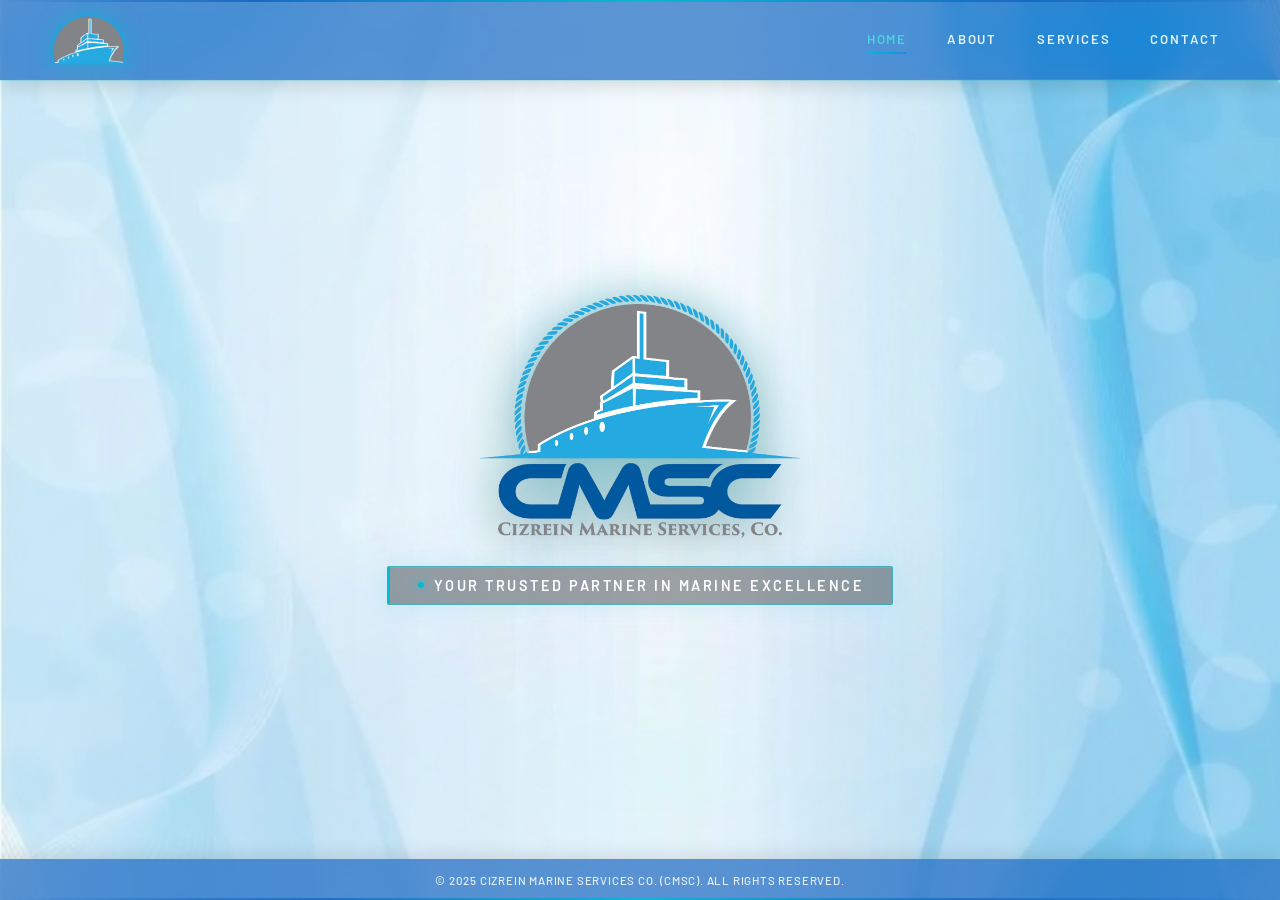
==== index.html @ 4e7e5bc5 "Add files via upload" ====
<!DOCTYPE html>
<html lang="en">
<head>
<meta charset="UTF-8">
<meta name="viewport" content="width=device-width, initial-scale=1.0, user-scalable=yes">
<title>CMSC - Cizrein Marine Services Co. | Welcome</title>
<link href="https://fonts.googleapis.com/css2?family=Barlow:wght@300;400;500;600;700&display=swap" rel="stylesheet">

<style>
* {
    margin: 0;
    padding: 0;
    box-sizing: border-box;
}

body {
    font-family: 'Barlow', -apple-system, 'SF Pro Display', 'Segoe UI', 'Helvetica Neue', Arial, sans-serif;
    background: url('images/bg.jpg') center/cover no-repeat fixed;
    position: relative;
    min-height: 100vh;
    color: #fff;
}

/* ===== LIGHTER OVERLAYS - White-based gradient blur (bright & airy) ===== */

/* Layer 1: Very light white-to-soft gradient - brightens the image */
body::before {
    content: '';
    position: fixed;
    top: 0;
    left: 0;
    width: 100%;
    height: 100%;
    background: linear-gradient(145deg,
        rgba(255, 255, 255, 0.08) 0%,
        rgba(255, 255, 255, 0.05) 30%,
        rgba(255, 255, 255, 0.02) 60%,
        rgba(255, 255, 255, 0.04) 100%);
    pointer-events: none;
    z-index: 0;
}

/* Layer 2: White-based blur vignette - bright, airy */
.blur-vignette {
    position: fixed;
    inset: 0;
    backdrop-filter: blur(6px);
    -webkit-backdrop-filter: blur(6px);
    mask-image: radial-gradient(ellipse 75% 70% at 50% 50%,
        transparent 0%,
        rgba(255, 255, 255, 0.1) 30%,
        rgba(255, 255, 255, 0.3) 60%,
        rgba(255, 255, 255, 0.5) 100%);
    -webkit-mask-image: radial-gradient(ellipse 75% 70% at 50% 50%,
        transparent 0%,
        rgba(255, 255, 255, 0.1) 30%,
        rgba(255, 255, 255, 0.3) 60%,
        rgba(255, 255, 255, 0.5) 100%);
    pointer-events: none;
    z-index: 0;
}

/* Layer 3: Very subtle aqua/royal glow at bottom */
body::after {
    content: '';
    position: fixed;
    inset: 0;
    background: radial-gradient(ellipse 50% 30% at 50% 85%,
        rgba(0, 188, 212, 0.08) 0%,
        rgba(21, 101, 192, 0.05) 50%,
        transparent 100%);
    pointer-events: none;
    z-index: 0;
}

/* All main content above overlays */
.navbar, .hero, .footer {
    position: relative;
    z-index: 2;
}

/* ===== ROYAL/AQUA GLASS NAVBAR - Logo moved left ===== */
.navbar {
    position: fixed;
    top: 0;
    left: 0;
    right: 0;
    width: 100%;
    background: rgba(21, 101, 192, 0.68);
    backdrop-filter: blur(16px) saturate(180%);
    -webkit-backdrop-filter: blur(16px) saturate(180%);
    display: flex;
    align-items: center;
    justify-content: space-between;
    padding: 0 60px;
    height: 80px;
    z-index: 1000;
    border-bottom: 1px solid rgba(0, 188, 212, 0.55);
    box-shadow: 0 1px 0 rgba(0, 188, 212, 0.2), 0 4px 20px rgba(0, 0, 0, 0.15);
    transition: all 0.3s ease;
}

/* Dual-tone accent line at top */
.navbar::before {
    content: '';
    position: absolute;
    top: 0;
    left: 0;
    right: 0;
    height: 2px;
    background: linear-gradient(90deg,
        transparent 0%,
        #1565c0 20%,
        #00bcd4 50%,
        #1565c0 80%,
        transparent 100%);
    opacity: 0.9;
}

.navbar:hover {
    background: rgba(21, 101, 192, 0.78);
    box-shadow: 0 1px 0 rgba(0, 188, 212, 0.35), 0 6px 24px rgba(0, 0, 0, 0.2);
}

/* LOGO - moved more to the left */
.logo {
    flex-shrink: 0;
    display: flex;
    align-items: center;
    height: 100%;
    margin-left: -20px;
}

.logo img {
    height: 52px;
    width: auto;
    display: block;
    filter: drop-shadow(0 0 10px rgba(0, 188, 212, 0.5));
    transition: filter 0.3s ease, transform 0.25s ease;
}

.logo img:hover {
    transform: scale(1.03);
    filter: drop-shadow(0 0 18px rgba(0, 188, 212, 0.8));
}

/* NAV LINKS */
.navbar nav {
    flex-shrink: 0;
    display: flex;
    align-items: center;
    height: 100%;
    gap: 4px;
}

.navbar nav a {
    color: rgba(255, 255, 255, 0.88);
    margin-left: 36px;
    text-decoration: none;
    font-family: 'Barlow', sans-serif;
    font-weight: 600;
    font-size: 0.82rem;
    letter-spacing: 1.8px;
    text-transform: uppercase;
    padding: 6px 0 5px;
    border-bottom: 2px solid transparent;
    white-space: nowrap;
    transition: color 0.25s ease, border-color 0.25s ease, transform 0.2s ease;
    position: relative;
}

.navbar nav a:first-child {
    margin-left: 0;
}

.navbar nav a::after {
    content: '';
    position: absolute;
    bottom: -2px;
    left: 0;
    right: 0;
    height: 2px;
    background: linear-gradient(90deg, #00bcd4, #1e88e5);
    transform: scaleX(0);
    transform-origin: left;
    transition: transform 0.25s ease;
}

.navbar nav a:hover {
    color: #ffffff;
    transform: translateY(-1px);
}

.navbar nav a:hover::after {
    transform: scaleX(1);
}

.navbar nav a.active {
    color: #4dd0e1;
}

.navbar nav a.active::after {
    transform: scaleX(1);
    background: linear-gradient(90deg, #00bcd4, #1e88e5);
}

/* ===== HERO SECTION ===== */
.hero {
    height: 100vh;
    display: flex;
    align-items: center;
    justify-content: center;
    text-align: center;
    padding: 0 20px;
}

.hero-content {
    text-align: center;
    animation: heroFadeUp 0.9s cubic-bezier(0.22, 1, 0.36, 1) both;
}

@keyframes heroFadeUp {
    from {
        opacity: 0;
        transform: translateY(28px);
    }
    to {
        opacity: 1;
        transform: translateY(0);
    }
}

.hero-content img {
    width: 320px;
    display: block;
    margin: 0 auto;
    filter:
        drop-shadow(0 0 28px rgba(0, 188, 212, 0.35))
        drop-shadow(0 8px 20px rgba(0, 0, 0, 0.25));
    transition: filter 0.4s ease;
}

.hero-content img:hover {
    filter:
        drop-shadow(0 0 42px rgba(0, 188, 212, 0.6))
        drop-shadow(0 8px 20px rgba(0, 0, 0, 0.25));
}

/* Tagline pill - lighter glass with royal/aqua border */
.hero-content p {
    display: inline-flex;
    align-items: center;
    gap: 10px;
    margin-top: 28px;
    font-family: 'Barlow', sans-serif;
    font-size: 0.9rem;
    font-weight: 600;
    letter-spacing: 2.5px;
    text-transform: uppercase;
    color: #ffffff;
    background: rgba(0, 0, 0, 0.35);
    backdrop-filter: blur(10px);
    -webkit-backdrop-filter: blur(10px);
    padding: 10px 28px;
    border-radius: 2px;
    border: 1px solid rgba(0, 188, 212, 0.5);
    border-left: 3px solid #00bcd4;
    box-shadow: 0 0 24px rgba(0, 188, 212, 0.12), inset 0 1px 0 rgba(255,255,255,0.08);
}

/* Aqua dot */
.hero-content p::before {
    content: '';
    display: inline-block;
    width: 6px;
    height: 6px;
    border-radius: 50%;
    background: #00bcd4;
    flex-shrink: 0;
    box-shadow: 0 0 12px #00bcd4;
    animation: pulse 2.2s ease-in-out infinite;
}

@keyframes pulse {
    0%, 100% { opacity: 1; box-shadow: 0 0 6px #00bcd4; }
    50%       { opacity: 0.5; box-shadow: 0 0 16px #4dd0e1; }
}

/* ===== ROYAL/AQUA GLASS FOOTER ===== */
.footer {
    background: rgba(21, 101, 192, 0.68);
    backdrop-filter: blur(14px);
    -webkit-backdrop-filter: blur(14px);
    color: rgba(255, 255, 255, 0.85);
    text-align: center;
    padding: 13px 20px;
    position: fixed;
    bottom: 0;
    left: 0;
    width: 100%;
    font-size: 0.72rem;
    font-weight: 500;
    letter-spacing: 0.8px;
    text-transform: uppercase;
    z-index: 100;
    border-top: 1px solid rgba(0, 188, 212, 0.4);
    box-shadow: 0 -2px 20px rgba(0, 0, 0, 0.12);
    transition: all 0.3s ease;
}

.footer:hover {
    background: rgba(21, 101, 192, 0.78);
    color: white;
    border-top-color: rgba(0, 188, 212, 0.65);
}

/* Royal/Aqua accent line at bottom of footer */
.footer::after {
    content: '';
    position: absolute;
    bottom: 0;
    left: 0;
    right: 0;
    height: 2px;
    background: linear-gradient(90deg,
        transparent 0%,
        #1565c0 25%,
        #00bcd4 50%,
        #1565c0 75%,
        transparent 100%);
    opacity: 0.75;
}

/* ===== RESPONSIVE ===== */
@media (max-width: 768px) {
    .navbar {
        padding: 0 30px;
        height: 70px;
    }
    
    .logo {
        margin-left: -10px;
    }
    
    .logo img {
        height: 44px;
    }
    
    .navbar nav a {
        margin-left: 22px;
        font-size: 0.78rem;
        letter-spacing: 1.4px;
    }
    
    .hero-content img {
        width: 240px;
    }
    
    .hero-content p {
        font-size: 0.78rem;
        padding: 8px 20px;
        letter-spacing: 2px;
    }
}

@media (max-width: 580px) {
    .navbar {
        padding: 0 20px;
        height: 64px;
    }
    
    .logo {
        margin-left: -5px;
    }
    
    .logo img {
        height: 38px;
    }
    
    .navbar nav a {
        margin-left: 14px;
        font-size: 0.72rem;
        letter-spacing: 1.2px;
    }
    
    .hero-content img {
        width: 195px;
    }
    
    .hero-content p {
        font-size: 0.7rem;
        padding: 8px 16px;
        letter-spacing: 1.6px;
    }
}

@media (max-width: 420px) {
    .navbar {
        padding: 0 14px;
        height: 58px;
    }
    
    .logo {
        margin-left: 0;
    }
    
    .logo img {
        height: 32px;
    }
    
    .navbar nav a {
        margin-left: 10px;
        font-size: 0.65rem;
        letter-spacing: 1px;
    }
    
    .hero-content img {
        width: 165px;
    }
    
    .hero-content p {
        font-size: 0.65rem;
        padding: 7px 14px;
        letter-spacing: 1.2px;
        gap: 8px;
    }
}

@media (max-height: 500px) {
    .navbar { height: 56px; }
    .logo img { height: 32px; }
    .hero-content img { width: 140px; }
    .hero-content p { margin-top: 12px; font-size: 0.68rem; }
    .footer { padding: 8px 20px; font-size: 0.65rem; }
}
</style>
</head>
<body>

<!-- White-based blur vignette overlay (bright, airy) -->
<div class="blur-vignette"></div>

<!-- ROYAL & AQUA BLUE GLASS NAVBAR with logo shifted left -->
<header class="navbar">
    <div class="logo">
        <img src="images/ship-logo.png" alt="CMSC Logo">
    </div>
    <nav>
        <a href="index.html" class="active">HOME</a>
        <a href="about.html">ABOUT</a>
        <a href="services.html">SERVICES</a>
        <a href="contact.html">CONTACT</a>
    </nav>
</header>

<!-- HERO SECTION -->
<section class="hero">
    <div class="hero-content">
        <img src="images/full-logo.png" alt="CMSC Full Logo">
        <p>Your Trusted Partner in Marine Excellence</p>
    </div>
</section>

<!-- ROYAL & AQUA BLUE GLASS FOOTER -->
<footer class="footer">
    <p>&copy; 2025 Cizrein Marine Services Co. (CMSC). All rights reserved.</p>
</footer>

</body>
</html>
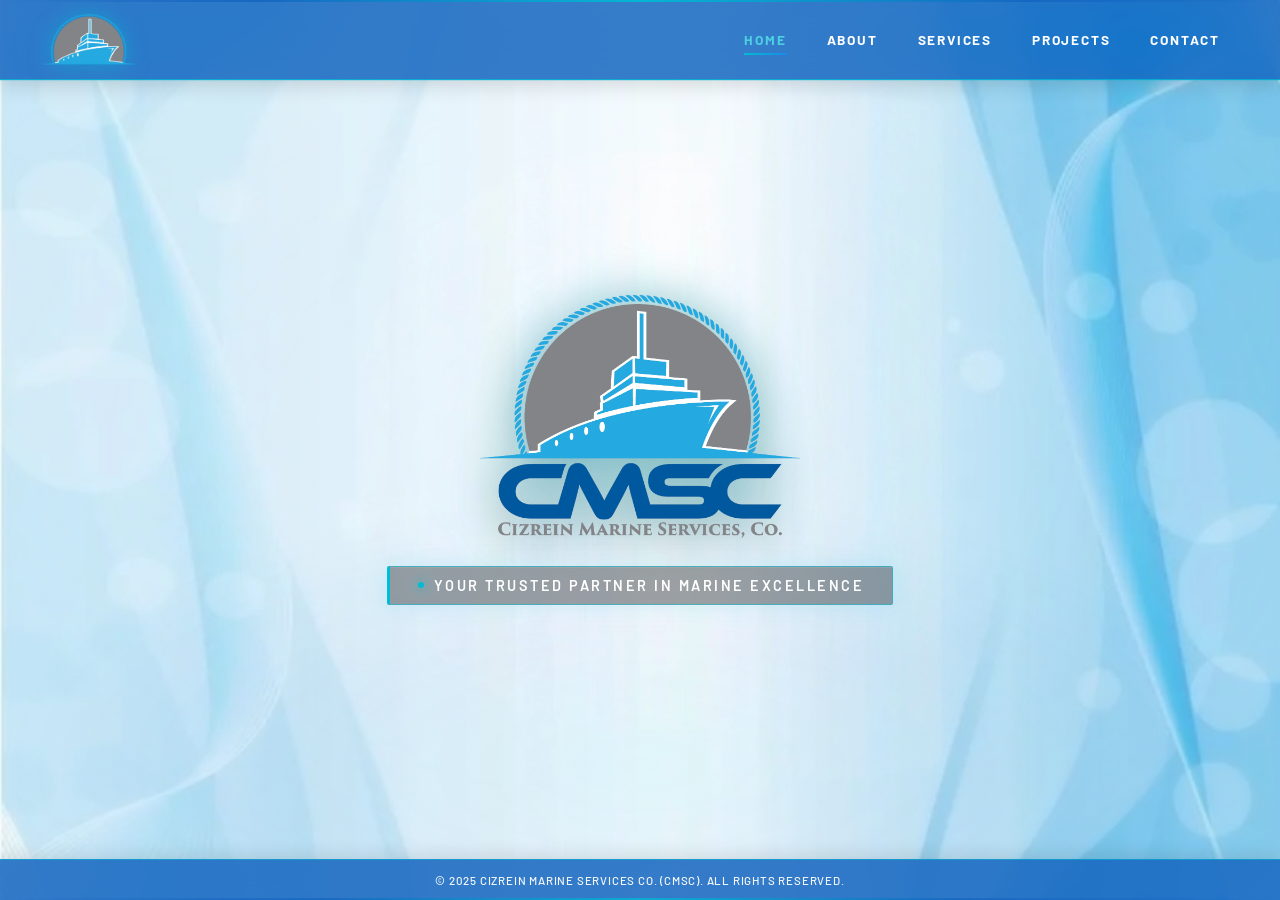
==== commit 4e9fd547: "index.html" ====
--- a/index.html
+++ b/index.html
@@ -86,7 +86,7 @@
     left: 0;
     right: 0;
     width: 100%;
-    background: rgba(21, 101, 192, 0.68);
+    background: rgba(21, 101, 192, 0.85); /* Made darker for better visibility */
     backdrop-filter: blur(16px) saturate(180%);
     -webkit-backdrop-filter: blur(16px) saturate(180%);
     display: flex;
@@ -95,7 +95,7 @@
     padding: 0 60px;
     height: 80px;
     z-index: 1000;
-    border-bottom: 1px solid rgba(0, 188, 212, 0.55);
+    border-bottom: 1px solid rgba(0, 188, 212, 0.7);
     box-shadow: 0 1px 0 rgba(0, 188, 212, 0.2), 0 4px 20px rgba(0, 0, 0, 0.15);
     transition: all 0.3s ease;
 }
@@ -118,17 +118,24 @@
 }
 
 .navbar:hover {
-    background: rgba(21, 101, 192, 0.78);
+    background: rgba(21, 101, 192, 0.95);
     box-shadow: 0 1px 0 rgba(0, 188, 212, 0.35), 0 6px 24px rgba(0, 0, 0, 0.2);
 }
 
-/* LOGO - moved more to the left */
+/* LOGO - made clickable with anchor tag, moved more to the left */
 .logo {
     flex-shrink: 0;
     display: flex;
     align-items: center;
     height: 100%;
     margin-left: -20px;
+}
+
+.logo a {
+    display: flex;
+    align-items: center;
+    height: 100%;
+    text-decoration: none;
 }
 
 .logo img {
@@ -144,7 +151,7 @@
     filter: drop-shadow(0 0 18px rgba(0, 188, 212, 0.8));
 }
 
-/* NAV LINKS */
+/* NAV LINKS - Made more visible */
 .navbar nav {
     flex-shrink: 0;
     display: flex;
@@ -154,12 +161,12 @@
 }
 
 .navbar nav a {
-    color: rgba(255, 255, 255, 0.88);
+    color: #ffffff; /* Pure white for better visibility */
     margin-left: 36px;
     text-decoration: none;
     font-family: 'Barlow', sans-serif;
-    font-weight: 600;
-    font-size: 0.82rem;
+    font-weight: 700; /* Bolder for visibility */
+    font-size: 0.85rem;
     letter-spacing: 1.8px;
     text-transform: uppercase;
     padding: 6px 0 5px;
@@ -187,7 +194,7 @@
 }
 
 .navbar nav a:hover {
-    color: #ffffff;
+    color: #4dd0e1;
     transform: translateY(-1px);
 }
 
@@ -288,10 +295,10 @@
 
 /* ===== ROYAL/AQUA GLASS FOOTER ===== */
 .footer {
-    background: rgba(21, 101, 192, 0.68);
+    background: rgba(21, 101, 192, 0.85);
     backdrop-filter: blur(14px);
     -webkit-backdrop-filter: blur(14px);
-    color: rgba(255, 255, 255, 0.85);
+    color: rgba(255, 255, 255, 0.95);
     text-align: center;
     padding: 13px 20px;
     position: fixed;
@@ -303,15 +310,15 @@
     letter-spacing: 0.8px;
     text-transform: uppercase;
     z-index: 100;
-    border-top: 1px solid rgba(0, 188, 212, 0.4);
+    border-top: 1px solid rgba(0, 188, 212, 0.5);
     box-shadow: 0 -2px 20px rgba(0, 0, 0, 0.12);
     transition: all 0.3s ease;
 }
 
 .footer:hover {
-    background: rgba(21, 101, 192, 0.78);
+    background: rgba(21, 101, 192, 0.95);
     color: white;
-    border-top-color: rgba(0, 188, 212, 0.65);
+    border-top-color: rgba(0, 188, 212, 0.8);
 }
 
 /* Royal/Aqua accent line at bottom of footer */
@@ -347,8 +354,8 @@
     }
     
     .navbar nav a {
-        margin-left: 22px;
-        font-size: 0.78rem;
+        margin-left: 18px;
+        font-size: 0.72rem;
         letter-spacing: 1.4px;
     }
     
@@ -365,7 +372,7 @@
 
 @media (max-width: 580px) {
     .navbar {
-        padding: 0 20px;
+        padding: 0 15px;
         height: 64px;
     }
     
@@ -378,8 +385,8 @@
     }
     
     .navbar nav a {
-        margin-left: 14px;
-        font-size: 0.72rem;
+        margin-left: 12px;
+        font-size: 0.65rem;
         letter-spacing: 1.2px;
     }
     
@@ -396,7 +403,7 @@
 
 @media (max-width: 420px) {
     .navbar {
-        padding: 0 14px;
+        padding: 0 10px;
         height: 58px;
     }
     
@@ -409,9 +416,9 @@
     }
     
     .navbar nav a {
-        margin-left: 10px;
-        font-size: 0.65rem;
-        letter-spacing: 1px;
+        margin-left: 8px;
+        font-size: 0.58rem;
+        letter-spacing: 0.8px;
     }
     
     .hero-content img {
@@ -440,15 +447,18 @@
 <!-- White-based blur vignette overlay (bright, airy) -->
 <div class="blur-vignette"></div>
 
-<!-- ROYAL & AQUA BLUE GLASS NAVBAR with logo shifted left -->
+<!-- ROYAL & AQUA BLUE GLASS NAVBAR with PROJECTS link -->
 <header class="navbar">
     <div class="logo">
-        <img src="images/ship-logo.png" alt="CMSC Logo">
+        <a href="index.html">
+            <img src="images/ship-logo.png" alt="CMSC Logo - Click to go home">
+        </a>
     </div>
     <nav>
         <a href="index.html" class="active">HOME</a>
         <a href="about.html">ABOUT</a>
         <a href="services.html">SERVICES</a>
+        <a href="projects.html">PROJECTS</a>
         <a href="contact.html">CONTACT</a>
     </nav>
 </header>
@@ -467,4 +477,4 @@
 </footer>
 
 </body>
-</html>+</html>
